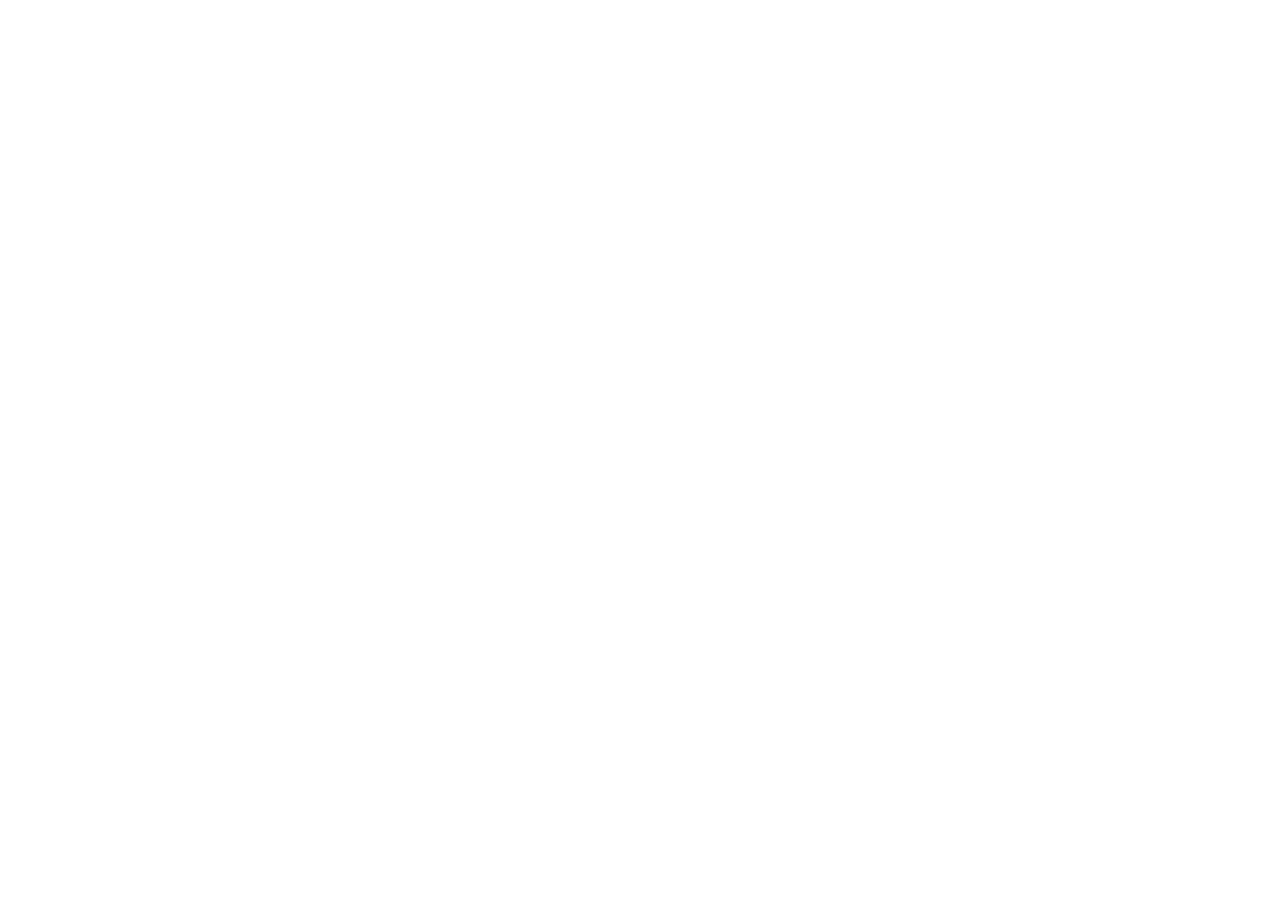
==== loader/index.html @ 4425d962 "create index.html" ====
<!DOCTYPE html>
<html lang="en">
<head>
    <meta charset="UTF-8">
    <meta name="viewport" content="width=device-width, initial-scale=1.0">
    <meta http-equiv="X-UA-Compatible" content="ie=edge">
    <title>Loader</title>
</head>
<body>
    
</body>
</html>
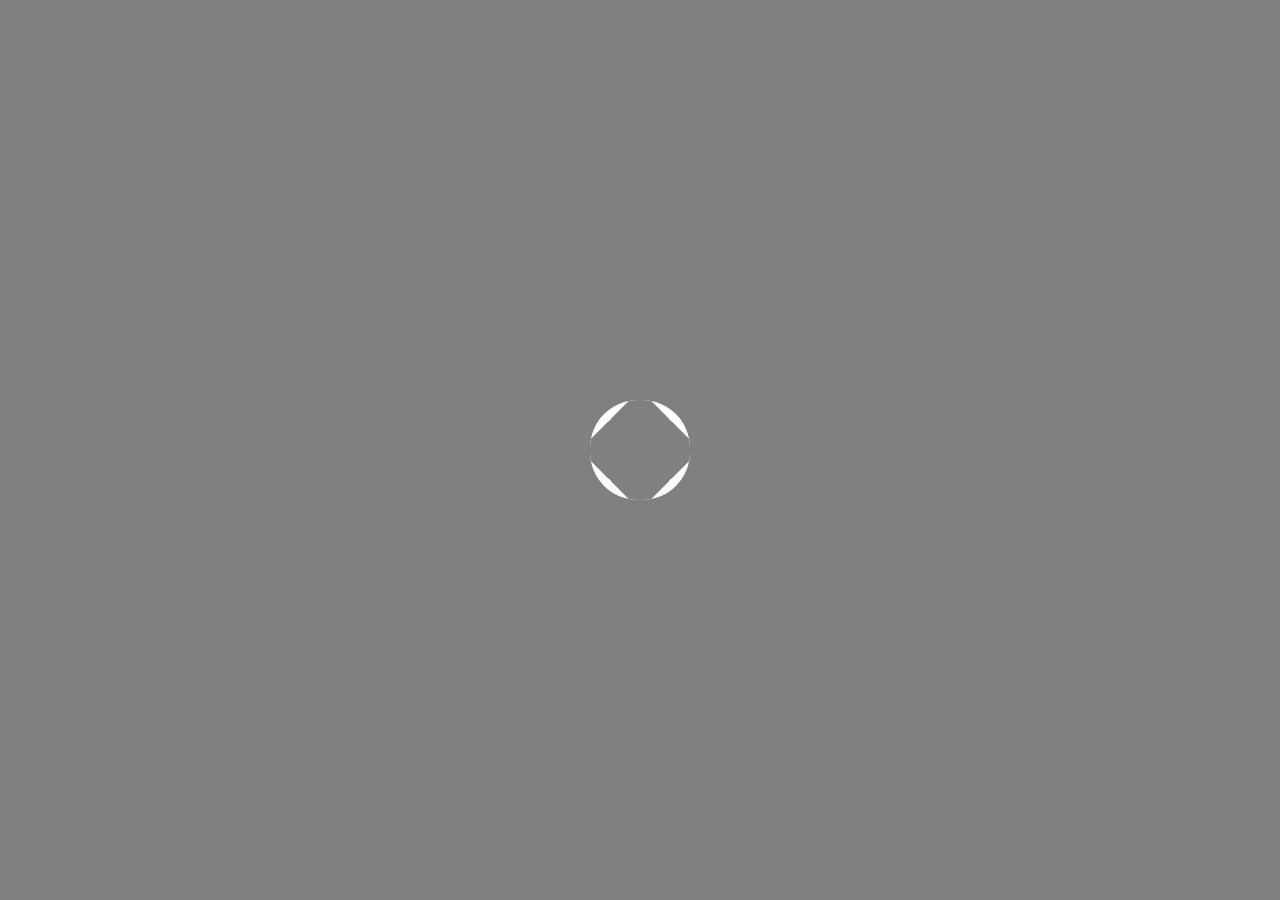
==== commit 22731586: "create animation" ====
--- a/loader/index.html
+++ b/loader/index.html
@@ -1,12 +1,25 @@
 <!DOCTYPE html>
 <html lang="en">
+
 <head>
     <meta charset="UTF-8">
     <meta name="viewport" content="width=device-width, initial-scale=1.0">
     <meta http-equiv="X-UA-Compatible" content="ie=edge">
     <title>Loader</title>
+    <link rel="stylesheet" href="style.css">
 </head>
+
 <body>
-    
+    <div class="loader">
+        <div class="square center"></div>
+        <div class="square center"></div>
+        <div class="square center"></div>
+        <div class="square center"></div>
+        <div class="square"></div>
+        <div class="square"></div>
+        <div class="square"></div>
+        <div class="square"></div>
+    </div>
 </body>
+
 </html>--- a/loader/style.css
+++ b/loader/style.css
@@ -0,0 +1,61 @@
+body {
+    background-color: gray;
+}
+.loader {
+    background: white;
+    height: 100px;
+    width: 100px;
+    position: absolute;
+    border-radius: 48%;
+    top: 50%;
+    left: 50%;
+    transform: translate(-50%, -50%);
+    overflow: hidden;
+    animation: spin 2s ease-in-out infinite;
+}
+
+.square {
+    background: gray;
+    border-radius: 20%;
+    height: 50%;
+    width: 50%;
+    position: absolute;
+    margin: auto;
+    left: 0;
+    right: 0;
+    top: 0;
+    bottom: 0;
+    animation: spin 4s ease-in-out infinite;
+}
+
+.square:nth-child(5) {
+    margin-top: 50%;
+    transform: rotate(45deg) ;
+}
+
+.square:nth-child(6) {
+    margin-left: 50%;
+    transform: rotate(45deg);
+}
+
+.square:nth-child(7) {
+    margin-bottom: 50%;
+    transform: rotate(45deg);
+}
+
+.square:nth-child(8){
+    margin-right: 50%;
+    transform: rotate(45deg);
+}
+
+/* animation */
+
+@keyframes spin {
+    0% {
+        transform: rotate(0deg) ;
+    }
+    100% {
+        transform: rotate(405deg) ;
+    }
+}
+
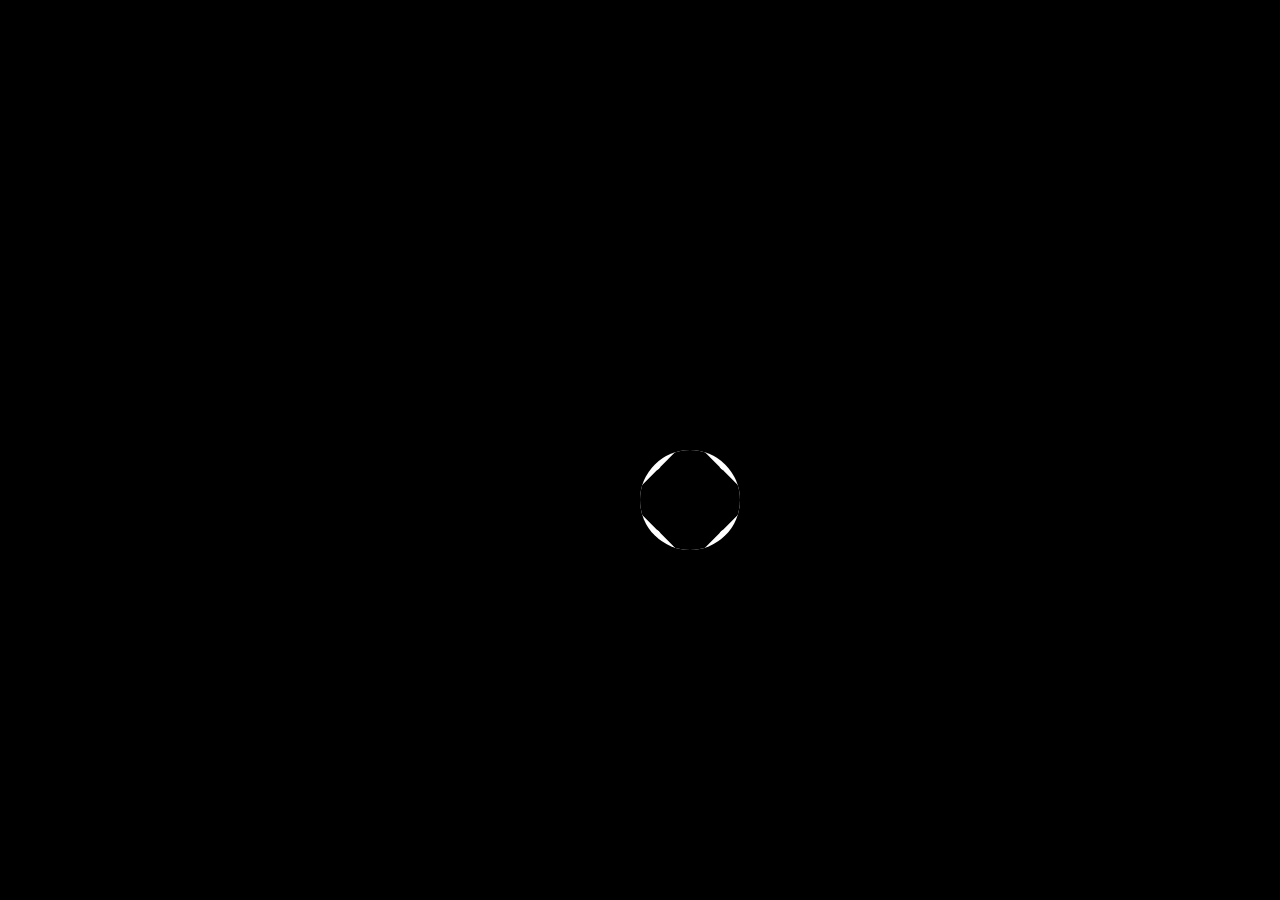
==== commit 90121d1f: "refactor code" ====
--- a/loader/index.html
+++ b/loader/index.html
@@ -11,10 +11,6 @@
 
 <body>
     <div class="loader">
-        <div class="square center"></div>
-        <div class="square center"></div>
-        <div class="square center"></div>
-        <div class="square center"></div>
         <div class="square"></div>
         <div class="square"></div>
         <div class="square"></div>
--- a/loader/style.css
+++ b/loader/style.css
@@ -1,61 +1,61 @@
 body {
-    background-color: gray;
+    background-color: black;
 }
+
 .loader {
     background: white;
     height: 100px;
     width: 100px;
     position: absolute;
-    border-radius: 48%;
+    border-radius: 50%;
     top: 50%;
     left: 50%;
-    transform: translate(-50%, -50%);
+    translate: (-50%, -50%);
     overflow: hidden;
     animation: spin 2s ease-in-out infinite;
 }
 
 .square {
-    background: gray;
+    background: black;
     border-radius: 20%;
-    height: 50%;
-    width: 50%;
+    height: 52%;
+    width: 52%;
     position: absolute;
     margin: auto;
     left: 0;
     right: 0;
     top: 0;
     bottom: 0;
-    animation: spin 4s ease-in-out infinite;
+    animation: spin 16s ease-in-out infinite;
 }
 
-.square:nth-child(5) {
+.square:nth-child(1) {
     margin-top: 50%;
     transform: rotate(45deg) ;
 }
 
-.square:nth-child(6) {
+.square:nth-child(2) {
     margin-left: 50%;
     transform: rotate(45deg);
 }
 
-.square:nth-child(7) {
+.square:nth-child(3) {
     margin-bottom: 50%;
     transform: rotate(45deg);
 }
 
-.square:nth-child(8){
+.square:nth-child(4){
     margin-right: 50%;
     transform: rotate(45deg);
 }
 
-/* animation */
-
 @keyframes spin {
     0% {
-        transform: rotate(0deg) ;
+        transform:  rotate(45deg);   
     }
+    
     100% {
-        transform: rotate(405deg) ;
+        transform: rotate(405deg);
     }
 }
 
